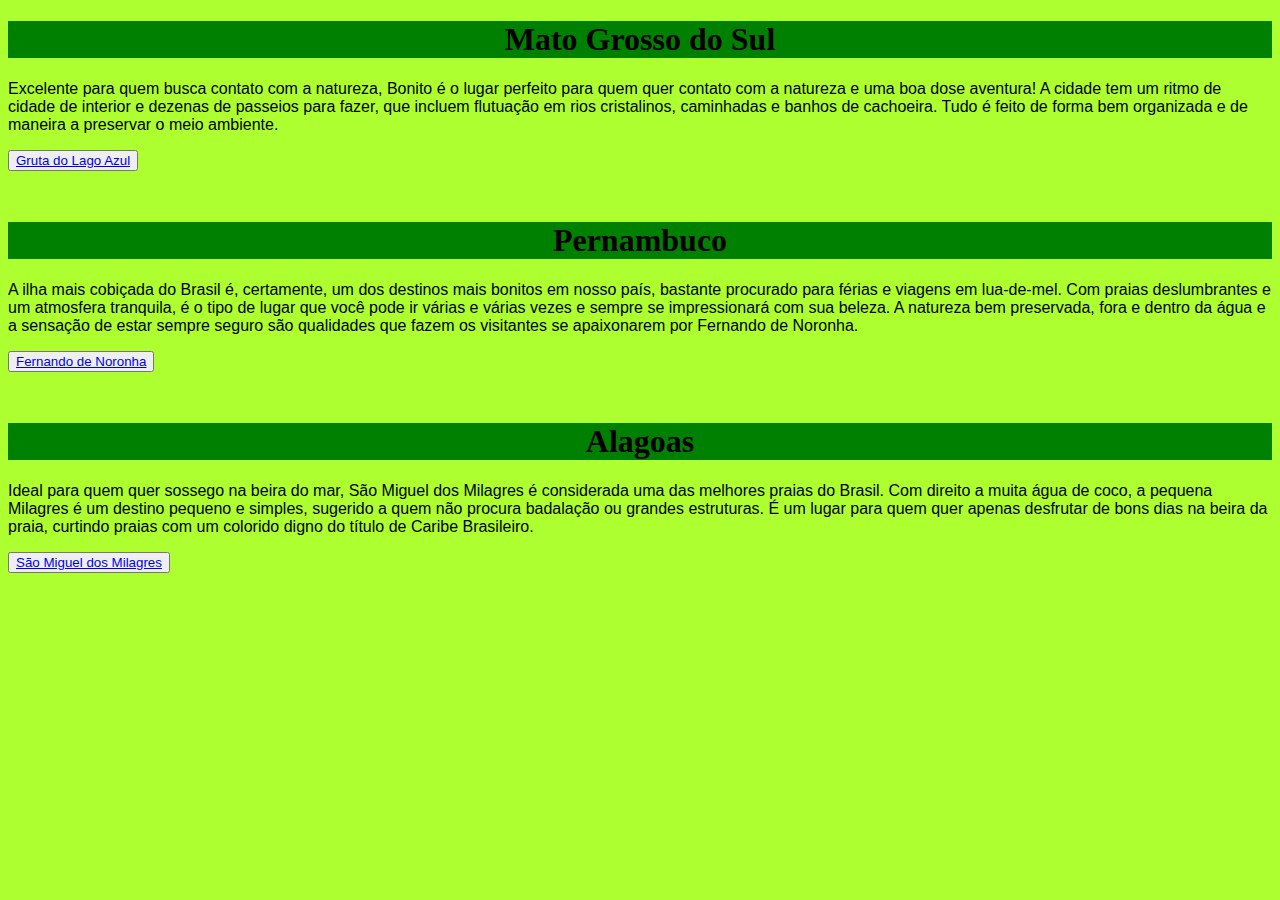
==== projetos/Explore_o_Mundo/index.html @ 92558fcc "projetos novo" ====
<!DOCTYPE html>
<html lang="pt-br">
<head>
    <meta charset="UTF-8">
    <meta name="viewport" content="width=device-width, initial-scale=1.0">
    <title>Melhores lugares para viajar no Brasil</title>
    <link rel="stylesheet" href="estilo/style.css">
</head>
<body>
    <main>
        <setion>
            <h1>Mato Grosso do Sul</h1>
            <p>Excelente para quem busca contato com a natureza, Bonito é o lugar perfeito para quem quer contato com a natureza e uma boa dose aventura! A cidade tem um ritmo de cidade de interior e dezenas de passeios para fazer, que incluem flutuação em rios cristalinos, caminhadas e banhos de cachoeira. Tudo é feito de forma bem organizada e de maneira a preservar o meio ambiente.</p>
            <button><a href="https://www.melhoresdestinos.com.br/lugares-para-viajar.html" target="_blank">Gruta do Lago Azul</a></button>
        </setion>
        <h1>Pernambuco</h1>
        <p>A ilha mais cobiçada do Brasil é, certamente, um dos destinos mais bonitos em nosso país, bastante procurado para férias e viagens em lua-de-mel. Com praias deslumbrantes e um atmosfera tranquila, é o tipo de lugar que você pode ir várias e várias vezes e sempre se impressionará com sua beleza. A natureza bem preservada, fora e dentro da água e a sensação de estar sempre seguro são qualidades que fazem os visitantes se apaixonarem por Fernando de Noronha.</p>
        <button><a href="https://www.melhoresdestinos.com.br/lugares-para-viajar.html" target="_blank">Fernando de Noronha</a></button>
        <h1>Alagoas</h1>
        <p>Ideal para quem quer sossego na beira do mar, São Miguel dos Milagres é considerada uma das melhores praias do Brasil. Com direito a muita água de coco, a pequena Milagres é um destino pequeno e simples, sugerido a quem não procura badalação ou grandes estruturas. É um lugar para quem quer apenas desfrutar de bons dias na beira da praia, curtindo praias com um colorido digno do título de Caribe Brasileiro.</p>
        <button><a href="https://www.melhoresdestinos.com.br/lugares-para-viajar.html" target="_blank">São Miguel dos Milagres</a></button>
    </main>
</body>
</html>
---- projetos/Explore_o_Mundo/estilo/style.css ----
@charset "UTF-8";

body{
    background-color: greenyellow;
}

h1{
    text-align: center;
    background-color: green;
}

p{
    font-family: Arial, Helvetica, sans-serif;
}

button{
    margin-bottom: 30px;
}
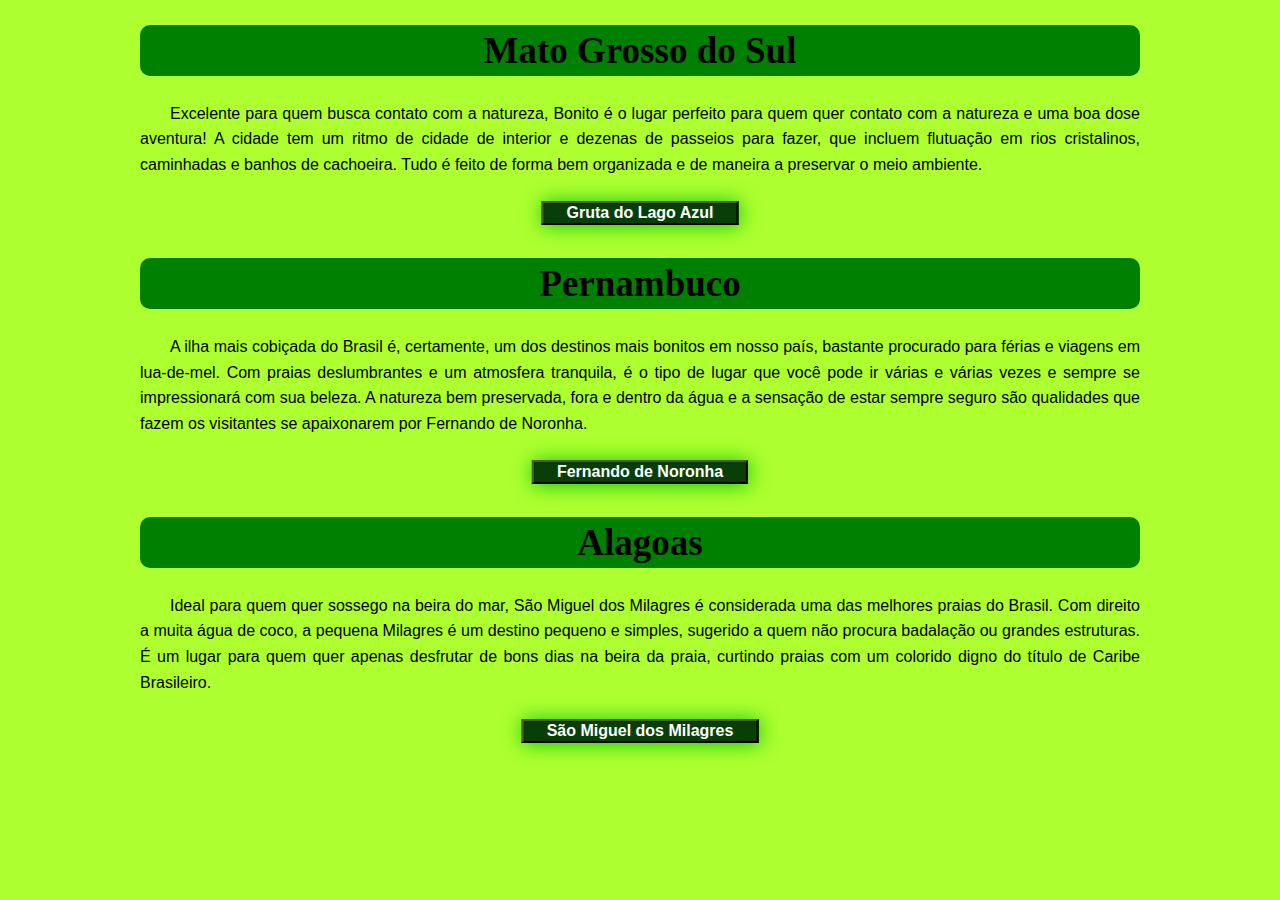
==== commit 1e059b65: "atualizei o explore_o_mundo" ====
--- a/projetos/Explore_o_Mundo/index.html
+++ b/projetos/Explore_o_Mundo/index.html
@@ -7,18 +7,26 @@
     <link rel="stylesheet" href="estilo/style.css">
 </head>
 <body>
-    <main>
-        <setion>
-            <h1>Mato Grosso do Sul</h1>
-            <p>Excelente para quem busca contato com a natureza, Bonito é o lugar perfeito para quem quer contato com a natureza e uma boa dose aventura! A cidade tem um ritmo de cidade de interior e dezenas de passeios para fazer, que incluem flutuação em rios cristalinos, caminhadas e banhos de cachoeira. Tudo é feito de forma bem organizada e de maneira a preservar o meio ambiente.</p>
+    <section>
+        <h1>Mato Grosso do Sul</h1>
+        <p>Excelente para quem busca contato com a natureza, Bonito é o lugar perfeito para quem quer contato com a natureza e uma boa dose aventura! A cidade tem um ritmo de cidade de interior e dezenas de passeios para fazer, que incluem flutuação em rios cristalinos, caminhadas e banhos de cachoeira. Tudo é feito de forma bem organizada e de maneira a preservar o meio ambiente.</p>
+        <div>
             <button><a href="https://www.melhoresdestinos.com.br/lugares-para-viajar.html" target="_blank">Gruta do Lago Azul</a></button>
-        </setion>
+        </div>
+    </section>
+    <section>
         <h1>Pernambuco</h1>
         <p>A ilha mais cobiçada do Brasil é, certamente, um dos destinos mais bonitos em nosso país, bastante procurado para férias e viagens em lua-de-mel. Com praias deslumbrantes e um atmosfera tranquila, é o tipo de lugar que você pode ir várias e várias vezes e sempre se impressionará com sua beleza. A natureza bem preservada, fora e dentro da água e a sensação de estar sempre seguro são qualidades que fazem os visitantes se apaixonarem por Fernando de Noronha.</p>
-        <button><a href="https://www.melhoresdestinos.com.br/lugares-para-viajar.html" target="_blank">Fernando de Noronha</a></button>
+        <div>
+            <button><a href="https://www.melhoresdestinos.com.br/lugares-para-viajar.html" target="_blank">Fernando de Noronha</a></button>
+        </div>
+    </section>
+    <section>
         <h1>Alagoas</h1>
         <p>Ideal para quem quer sossego na beira do mar, São Miguel dos Milagres é considerada uma das melhores praias do Brasil. Com direito a muita água de coco, a pequena Milagres é um destino pequeno e simples, sugerido a quem não procura badalação ou grandes estruturas. É um lugar para quem quer apenas desfrutar de bons dias na beira da praia, curtindo praias com um colorido digno do título de Caribe Brasileiro.</p>
-        <button><a href="https://www.melhoresdestinos.com.br/lugares-para-viajar.html" target="_blank">São Miguel dos Milagres</a></button>
-    </main>
+        <div>
+            <button><a href="https://www.melhoresdestinos.com.br/lugares-para-viajar.html" target="_blank">São Miguel dos Milagres</a></button>
+        </div>
+    </section>
 </body>
 </html>--- a/projetos/Explore_o_Mundo/estilo/style.css
+++ b/projetos/Explore_o_Mundo/estilo/style.css
@@ -4,15 +4,45 @@
     background-color: greenyellow;
 }
 
+section{
+    margin: auto;
+    width: 1000px;
+}
+
 h1{
     text-align: center;
     background-color: green;
+    padding: 4px;
+    font-size: 37px;
+    border-radius: 10px;
 }
 
 p{
     font-family: Arial, Helvetica, sans-serif;
+    text-align: justify;
+    text-indent: 30px;
+    font-size: 1em;
+    line-height: 1.6em;
+}
+
+div{
+    position: relative;
+    padding: 20px;
 }
 
 button{
-    margin-bottom: 30px;
+    background-color: rgb(8, 63, 8);
+    font-size: 16px;
+    box-shadow:  1px 1px 20px rgb(9, 197, 9) ;
+    position: absolute;
+    top: 50%;
+    left: 50%;
+    transform: translate(-50%, -50%);
 }
+
+a{
+    color: white;
+    padding: 17px;
+    text-decoration: none;
+    font-weight: bold;
+}
